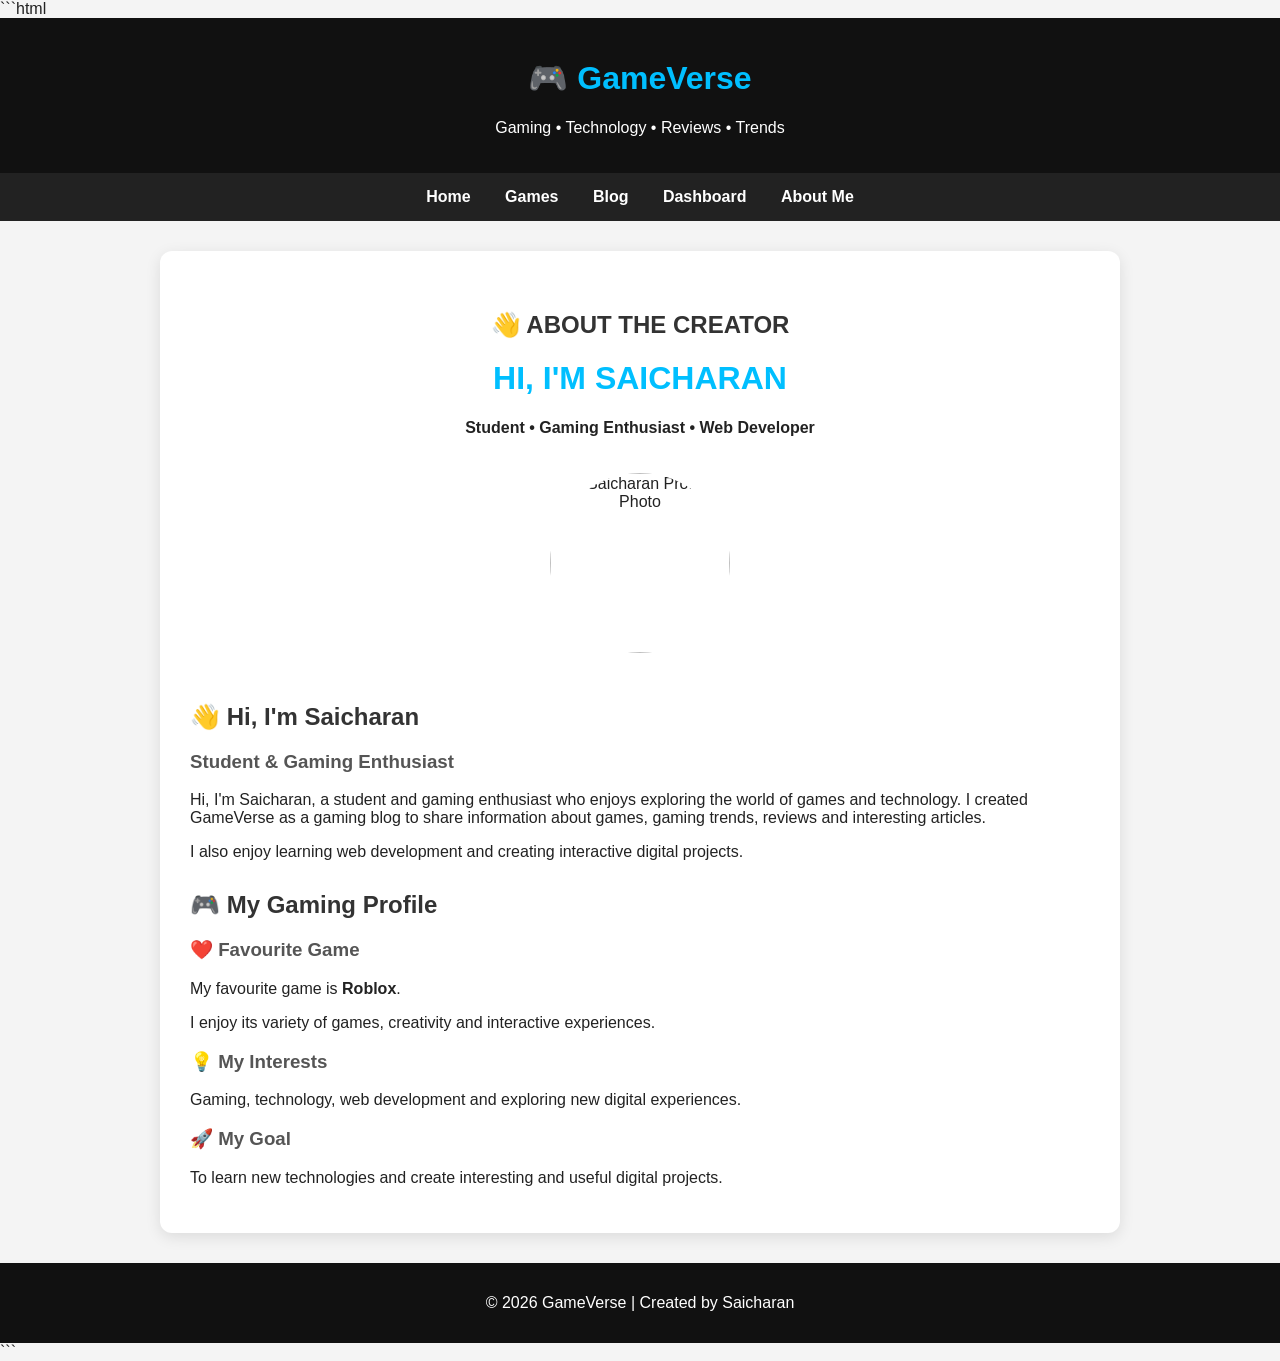
==== index.html @ 3a6df3b1 "Add files via upload" ====
```html
<!DOCTYPE html>
<html lang="en">
<head>
    <meta charset="UTF-8">
    <meta name="viewport" content="width=device-width, initial-scale=1.0">
    <title>About Me - GameVerse</title>

    <style>
        body {
            margin: 0;
            font-family: Arial, sans-serif;
            background: #f4f4f4;
            color: #222;
        }

        header {
            background: #111;
            color: white;
            padding: 20px;
            text-align: center;
        }

        nav {
            background: #222;
            padding: 15px;
            text-align: center;
        }

        nav a {
            color: white;
            text-decoration: none;
            margin: 0 15px;
            font-weight: bold;
        }

        nav a:hover {
            color: #00bfff;
        }

        .container {
            max-width: 900px;
            margin: 30px auto;
            background: white;
            padding: 30px;
            border-radius: 12px;
            box-shadow: 0 4px 15px rgba(0,0,0,0.1);
        }

        .profile {
            text-align: center;
        }

        .profile img {
            width: 180px;
            height: 180px;
            object-fit: cover;
            border-radius: 50%;
            margin: 20px 0;
        }

        h1 {
            color: #00bfff;
        }

        h2 {
            color: #333;
            margin-top: 30px;
        }

        h3 {
            color: #555;
        }

        footer {
            text-align: center;
            background: #111;
            color: white;
            padding: 15px;
            margin-top: 30px;
        }
    </style>
</head>

<body>

    <header>
        <h1>🎮 GameVerse</h1>
        <p>Gaming • Technology • Reviews • Trends</p>
    </header>

    <nav>
        <a href="index.html">Home</a>
        <a href="games.html">Games</a>
        <a href="blog.html">Blog</a>
        <a href="dashboard.html">Dashboard</a>
        <a href="about.html">About Me</a>
    </nav>

    <div class="container">

        <div class="profile">
            <h2>👋 ABOUT THE CREATOR</h2>

            <h1>HI, I'M SAICHARAN</h1>

            <p><strong>Student • Gaming Enthusiast • Web Developer</strong></p>

            <img src="images/saicharan.jpeg" alt="Saicharan Profile Photo">
        </div>

        <h2>👋 Hi, I'm Saicharan</h2>

        <h3>Student & Gaming Enthusiast</h3>

        <p>
            Hi, I'm Saicharan, a student and gaming enthusiast who enjoys
            exploring the world of games and technology. I created GameVerse
            as a gaming blog to share information about games, gaming trends,
            reviews and interesting articles.
        </p>

        <p>
            I also enjoy learning web development and creating interactive
            digital projects.
        </p>

        <h2>🎮 My Gaming Profile</h2>

        <h3>❤️ Favourite Game</h3>

        <p>
            My favourite game is <strong>Roblox</strong>.
        </p>

        <p>
            I enjoy its variety of games, creativity and interactive experiences.
        </p>

        <h3>💡 My Interests</h3>

        <p>
            Gaming, technology, web development and exploring new digital
            experiences.
        </p>

        <h3>🚀 My Goal</h3>

        <p>
            To learn new technologies and create interesting and useful
            digital projects.
        </p>

    </div>

    <footer>
        <p>© 2026 GameVerse | Created by Saicharan</p>
    </footer>

</body>
</html>
```
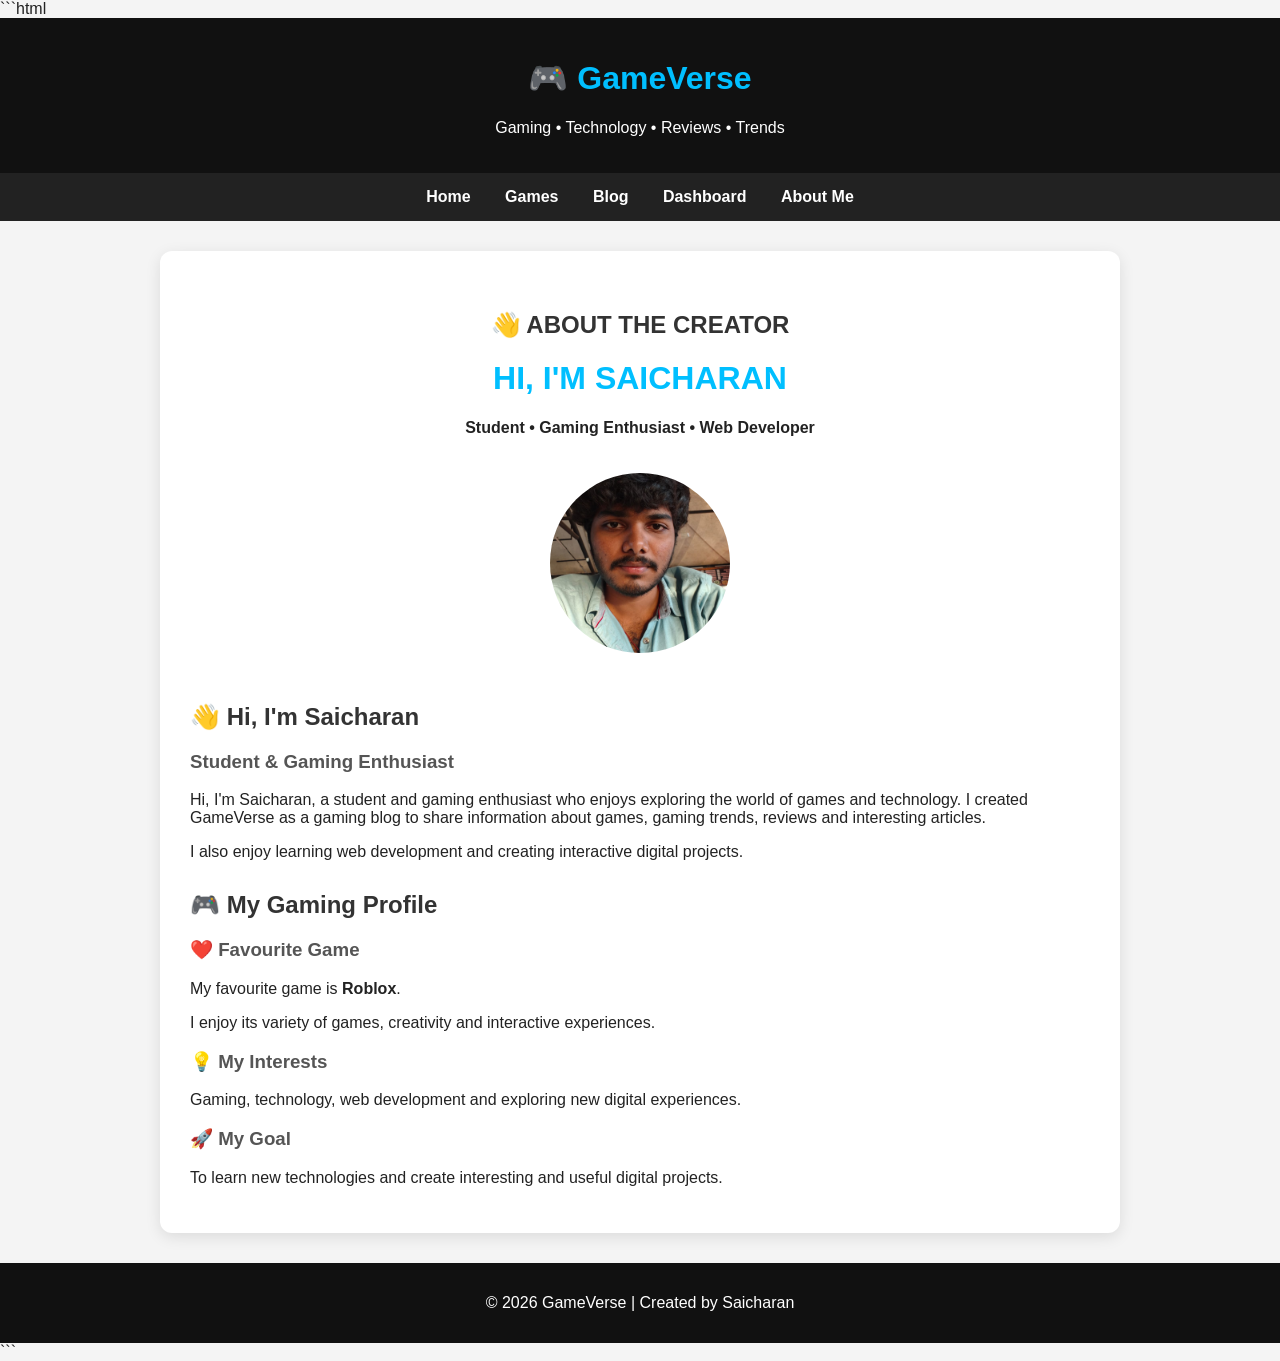
==== commit 43f2869a: "Fix HTML structure and update profile image source" ====
--- a/index.html
+++ b/index.html
@@ -106,7 +106,7 @@
 
             <p><strong>Student • Gaming Enthusiast • Web Developer</strong></p>
 
-            <img src="images/saicharan.jpeg" alt="Saicharan Profile Photo">
+            <img src="saicharan.jpeg" alt="Saicharan Profile Photo">
         </div>
 
         <h2>👋 Hi, I'm Saicharan</h2>
